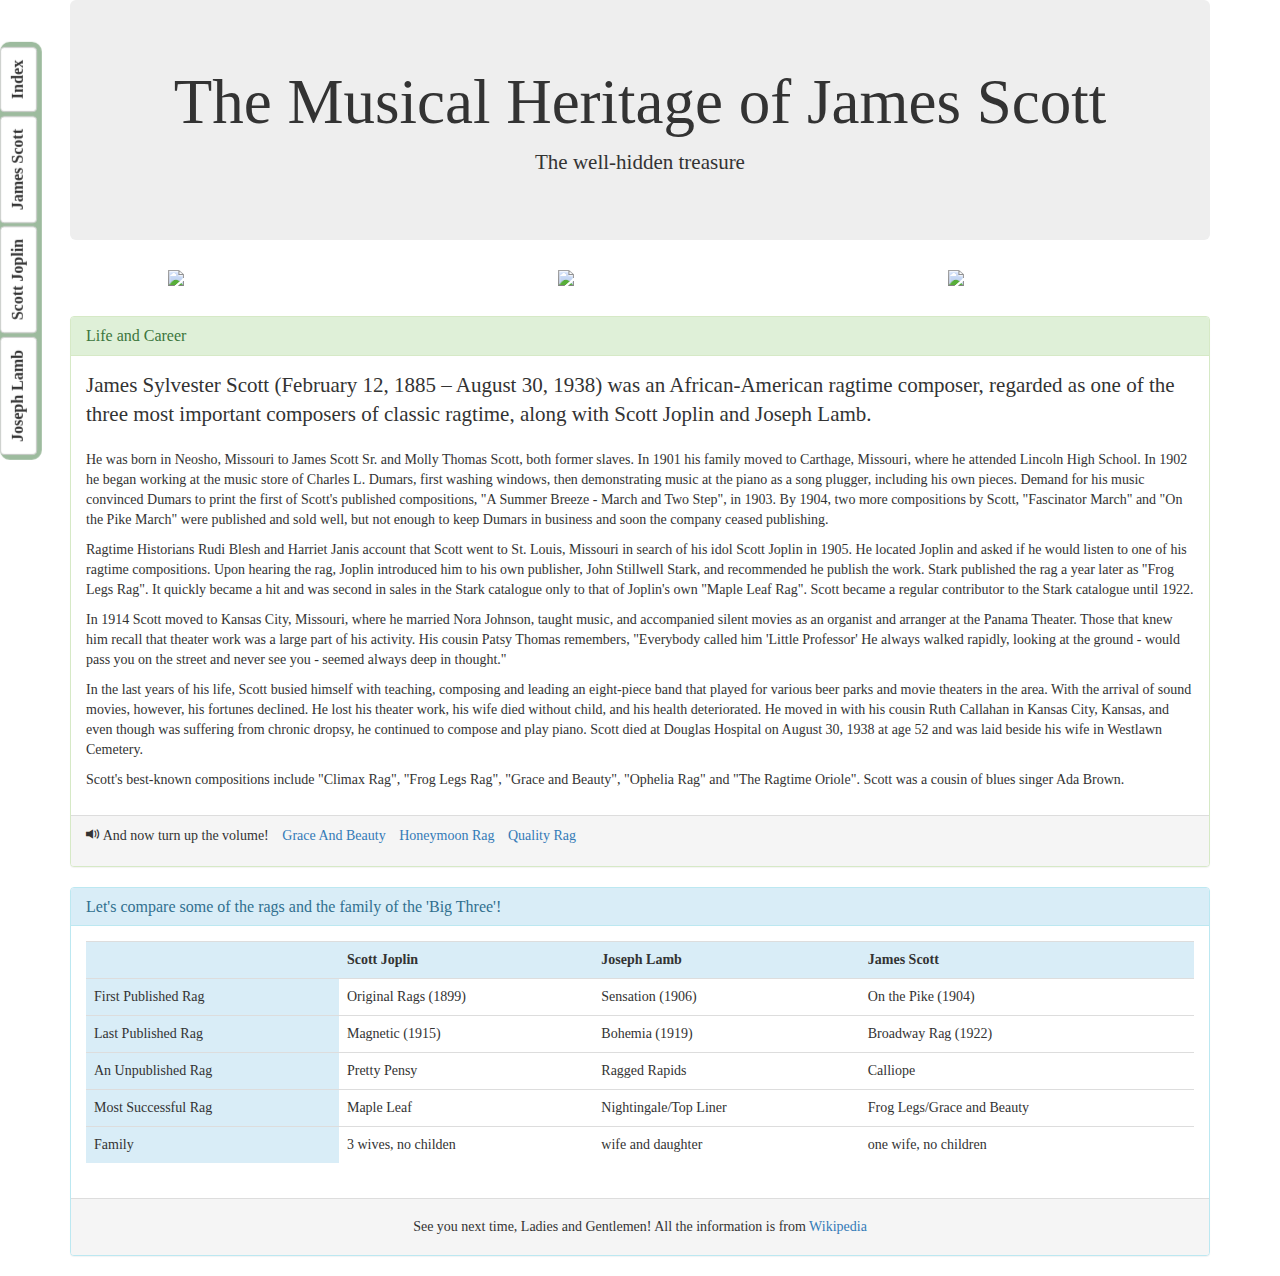
==== james_scott.html @ 0cbb9ddc "Add files via upload" ====
<!DOCTYPE html>
<html>
<head>
<script src="https://code.jquery.com/jquery.min.js"></script>
<link href="https://maxcdn.bootstrapcdn.com/bootstrap/3.3.6/css/bootstrap.min.css" rel="stylesheet" type="text/css" />
<link rel="stylesheet" type="text/css" href="general-css.css">
<link href="https://netdna.bootstrapcdn.com/font-awesome/3.2.1/css/font-awesome.css" rel="stylesheet">
<script src="https://maxcdn.bootstrapcdn.com/bootstrap/3.3.6/js/bootstrap.min.js"></script>
  <meta charset="utf-8">
  <meta name="viewport" content="width=device-width, initial-scale=1.0">
  <title>James Scott</title>
</head>
  
<body>

  <div class="container-fluid left-nav">
      <a href="index.html" role="button" class="btn btn-default nav-btn" title="Index">Index</a>
      <a href="james_scott.html" role="button" class="btn btn-default nav-btn" title="James Scott">James Scott</a>
      <a href="scott_joplin.html" role="button" class="btn btn-default nav-btn" title="Scott Joplin">Scott Joplin</a>
      <a href="joseph_lamb.html" role="button" class="btn btn-default nav-btn" title="Joseph Lamb">Joseph Lamb</a>
  </div> 

  <div class="container">
    <div class="jumbotron">
      <h1 class="text-center">The Musical Heritage of James Scott</h1>
      <p class="text-center">The well-hidden treasure</p>
    </div>
  
    
    <div class="row" id="photos">
      
      <div class="col-md-2 col-md-offset-1">
        <img src="https://upload.wikimedia.org/wikipedia/commons/8/87/On_the_Pike_1.jpg" class="img-responsive"></img>
        </div>
      <div class="col-md-2 col-md-offset-2">
        <img src="https://upload.wikimedia.org/wikipedia/commons/1/1b/James_scott_new_edited.jpg" class="img-responsive"></img>
      </div>
      <div class="col-md-2 col-md-offset-2">
        <img src="http://www.ragtimepiano.ca/images/honeymoon.jpg" class="img-responsive"></img>
      </div>
     
    </div>
    
    
    
    
    
  <div class="panel panel-success">
    <div class="panel-heading">
      <h1 class="panel-title">Life and Career</h1>
    </div>
    
    <div class="panel-body">
      <p class="lead">James Sylvester Scott (February 12, 1885 – August 30, 1938) was an African-American ragtime composer, regarded as one of the three most important composers of classic ragtime, along with Scott Joplin and Joseph Lamb.</p>


      <p>He was born in Neosho, Missouri to James Scott Sr. and Molly Thomas Scott, both former slaves. In 1901 his family moved to Carthage, Missouri, where he attended Lincoln High School. In 1902 he began working at the music store of Charles L. Dumars, first washing windows, then demonstrating music at the piano as a song plugger, including his own pieces. Demand for his music convinced Dumars to print the first of Scott's published compositions, "A Summer Breeze - March and Two Step", in 1903. By 1904, two more compositions by Scott, "Fascinator March" and "On the Pike March" were published and sold well, but not enough to keep Dumars in business and soon the company ceased publishing.</p>
        
      <p>Ragtime Historians Rudi Blesh and Harriet Janis account that Scott went to St. Louis, Missouri in search of his idol Scott Joplin in 1905. He located Joplin and asked if he would listen to one of his ragtime compositions. Upon hearing the rag, Joplin introduced him to his own publisher, John Stillwell Stark, and recommended he publish the work. Stark published the rag a year later as "Frog Legs Rag". It quickly became a hit and was second in sales in the Stark catalogue only to that of Joplin's own "Maple Leaf Rag". Scott became a regular contributor to the Stark catalogue until 1922.</p>

      <p>In 1914 Scott moved to Kansas City, Missouri, where he married Nora Johnson, taught music, and accompanied silent movies as an organist and arranger at the Panama Theater. Those that knew him recall that theater work was a large part of his activity. His cousin Patsy Thomas remembers, "Everybody called him 'Little Professor' He always walked rapidly, looking at the ground - would pass you on the street and never see you - seemed always deep in thought."</p>
      
      <p>In the last years of his life, Scott busied himself with teaching, composing and leading an eight-piece band that played for various beer parks and movie theaters in the area. With the arrival of sound movies, however, his fortunes declined. He lost his theater work, his wife died without child, and his health deteriorated. He moved in with his cousin Ruth Callahan in Kansas City, Kansas, and even though was suffering from chronic dropsy, he continued to compose and play piano. Scott died at Douglas Hospital on August 30, 1938 at age 52 and was laid beside his wife in Westlawn Cemetery.</p>

      <p>Scott's best-known compositions include "Climax Rag", "Frog Legs Rag", "Grace and Beauty", "Ophelia Rag" and "The Ragtime Oriole". Scott was a cousin of blues singer Ada Brown.</p>


    </div>
    
    <div class="panel-footer">
      <ul class="list-inline">
        <li> <span class="glyphicon glyphicon-volume-up"></span> And now turn up the volume!</li>
        <li><a href="https://www.youtube.com/watch?v=ONJ35Mnbmlc" target="_blank">Grace And Beauty</a></li>
        <li><a href="https://www.youtube.com/watch?v=KkIApzuLNX4" target="_blank">Honeymoon Rag</a></li>
        <li><a href="https://www.youtube.com/watch?v=q4PCF3qxNsk" target="_blank">Quality Rag</a></li>
        </ul>
      
    </div>
      </div>
    
    <div class="panel panel-info">
      <div class="panel-heading">
      <h4 class="panel-title">Let's compare some of the rags and the family of the 'Big Three'!</h4>
      </div>
      
      <div class="panel-body">
      <table class="table">
  <tr>
    <th class="info"></th>
    <th class="info">Scott Joplin</th>
    <th class="info">Joseph Lamb</th>
    <th class="info">James Scott</th>
  </tr>
  <tr>
    <td class="info">First Published Rag</td>
    <td>Original Rags (1899)</td>
    <td>Sensation (1906)</td>
    <td>On the Pike (1904)</td>
  </tr>
  <tr>
    <td class="info">Last Published Rag</td>
    <td>Magnetic (1915)</td>
    <td>Bohemia (1919)</td>
    <td>Broadway Rag (1922)</td>
  </tr>
  <tr>
    <td class="info">An Unpublished Rag</td>
    <td>Pretty Pensy</td>
    <td>Ragged Rapids</td>
    <td>Calliope</td>
  </tr>
  <tr>
    <td class="info">Most Successful Rag</td>
    <td>Maple Leaf</td>
    <td>Nightingale/Top Liner</td>
    <td>Frog Legs/Grace and Beauty</td>
  </tr>
  <tr>
    <td class="info">Family</td>
    <td>3 wives, no childen</td>
    <td>wife and daughter</td>
    <td>one wife, no children</td>
  </tr>
</table>
      
      </div>
  
      <div class="panel-footer">
        <h5 class="text-center">See you next time, Ladies and Gentlemen! All the information is from <a href="https://en.wikipedia.org/wiki/Joseph_Lamb" target="_blank">Wikipedia <i class="icon-external-link"></i></a></h5>
      </div>
      
</div>
      
</body>
<script src="pages-js.js"></script>
</html>
---- general-css.css ----
body {
  font-family: garamond;
}

#photos {
  margin-bottom: 30px;
}

.rags {
  font-size: 16px;
  font-weight:bold;
}


.left-nav {
  position: fixed;
  transform: rotate(90deg);
  transform-origin: 0 100%;
  background-color: rgba(60, 119, 61, 0.5);
  border-radius: 10px;
  padding: 5px 5px 0 5px;
}

.nav-btn {
  transform: rotate(180deg);
  font-size: 16px;
  font-weight: bold;
}



#treemonisha {
	width: 200px;
	height: 300px;
	float: right;
	margin-left: 10px;
}
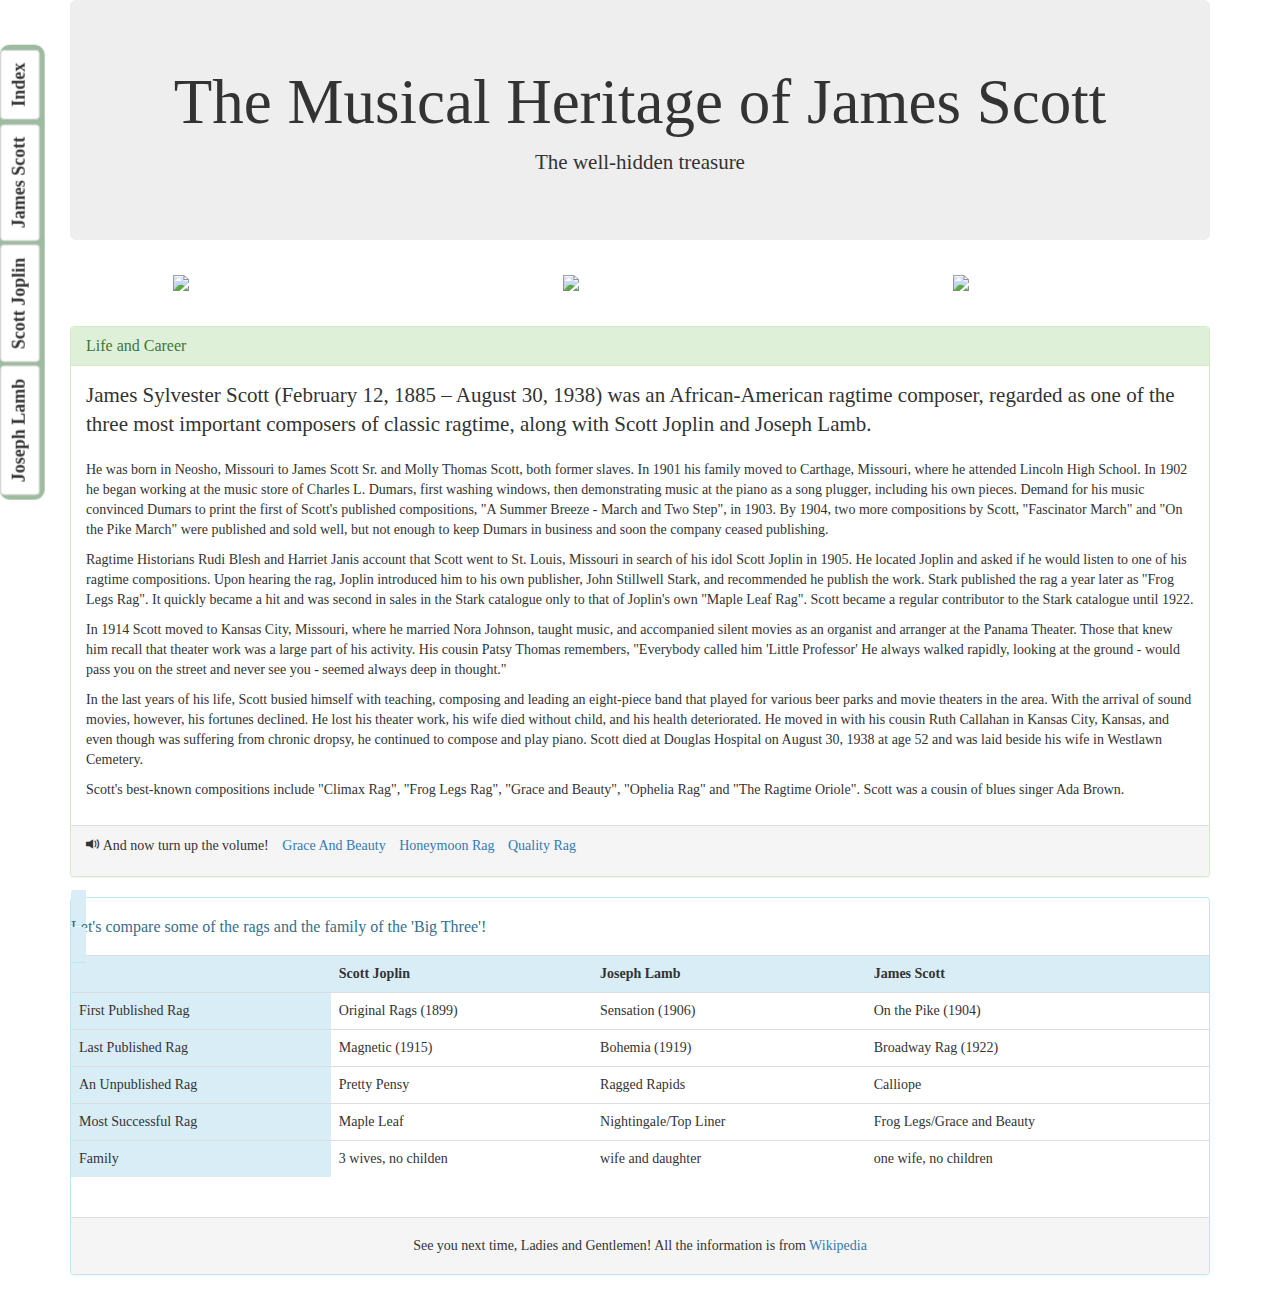
==== commit 568af747: "Add files via upload" ====
--- a/james_scott.html
+++ b/james_scott.html
@@ -5,6 +5,7 @@
 <link href="https://maxcdn.bootstrapcdn.com/bootstrap/3.3.6/css/bootstrap.min.css" rel="stylesheet" type="text/css" />
 <link rel="stylesheet" type="text/css" href="general-css.css">
 <link href="https://netdna.bootstrapcdn.com/font-awesome/3.2.1/css/font-awesome.css" rel="stylesheet">
+<link href="https://fonts.googleapis.com/css?family=News+Cycle:700|Ruda:900" rel="stylesheet">
 <script src="https://maxcdn.bootstrapcdn.com/bootstrap/3.3.6/js/bootstrap.min.js"></script>
   <meta charset="utf-8">
   <meta name="viewport" content="width=device-width, initial-scale=1.0">
@@ -79,11 +80,11 @@
       </div>
     
     <div class="panel panel-info">
-      <div class="panel-heading">
+      <div class="panel-heading" id="table-heading">
       <h4 class="panel-title">Let's compare some of the rags and the family of the 'Big Three'!</h4>
       </div>
       
-      <div class="panel-body">
+      <div class="panel-body" id="table-body">
       <table class="table">
   <tr>
     <th class="info"></th>
--- a/general-css.css
+++ b/general-css.css
@@ -2,9 +2,14 @@
   font-family: garamond;
 }
 
+
 #photos {
+  display: flex;
+  flex-flow: column nowrap;
+  align-items: center;
   margin-bottom: 30px;
 }
+
 
 .rags {
   font-size: 16px;
@@ -14,20 +19,25 @@
 
 .left-nav {
   position: fixed;
+  white-space: nowrap;
   transform: rotate(90deg);
   transform-origin: 0 100%;
   background-color: rgba(60, 119, 61, 0.5);
   border-radius: 10px;
   padding: 5px 5px 0 5px;
+  z-index: 3;
 }
 
 .nav-btn {
   transform: rotate(180deg);
-  font-size: 16px;
+  font-size: 1.25rem;
   font-weight: bold;
 }
 
 
+.img-responsive {
+  padding: 2rem;
+}
 
 #treemonisha {
 	width: 200px;
@@ -35,3 +45,50 @@
 	float: right;
 	margin-left: 10px;
 }
+
+
+#table-heading, #table-body {
+  display: none;
+}
+
+
+/*
+============================================================================
+Media Querys
+============================================================================
+*/
+
+@media (min-width: 400px){
+  
+    #table-heading, #table-body {
+      display: initial;
+    }
+  
+}
+
+@media (min-width: 600px){
+  
+    .nav-btn {
+      font-size: 1.5rem;
+    }
+
+    #photos {
+      flex-flow: row nowrap;
+    }
+
+    .img-responsive {
+      padding: .5rem;
+      width: 90%;
+    }
+  
+}
+
+
+
+@media (min-width: 1000px){
+
+    .nav-btn {
+      font-size: 1.8rem;
+    }
+  
+}